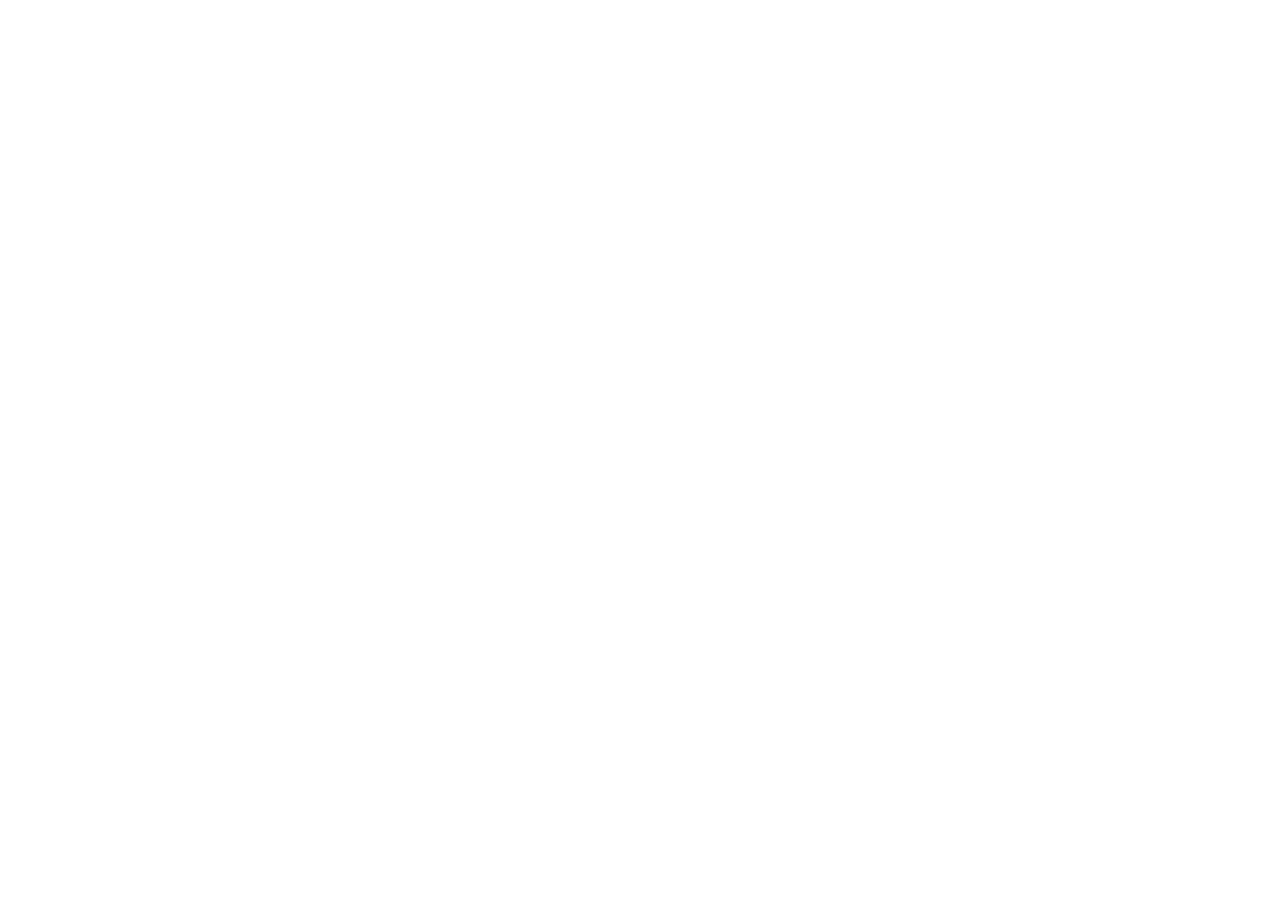
==== index.html @ ef1e872b "Initial web app commit" ====
﻿<!DOCTYPE html>
<html lang="en" ng-app="app">

<head>
    <meta charset="utf-8">
    <meta name="viewport" content="width=device-width, initial-scale=1.0">
    <meta name="description" content="">
    <meta name="author" content="">

    <title>Besiege Machines</title>
    <link rel="stylesheet" href="http://maxcdn.bootstrapcdn.com/bootstrap/3.2.0/css/bootstrap.min.css" />
    <link rel="stylesheet" href="css/default.css"/>
</head>

<body>

    <!-- Navigation -->
    <div ng-include="'partials/navigation.html'"></div>
    <!-- Content -->
    <div ui-view autoscroll="true"></div>
    <!-- Footer -->
    <footer ng-include="'partials/footer.html'"></footer>

    <!-- JavaScript -->
    <script src="https://ajax.googleapis.com/ajax/libs/angularjs/1.3.4/angular.min.js"></script>
    <script src="https://ajax.googleapis.com/ajax/libs/jquery/1.11.1/jquery.min.js"></script>
    <script src="https://maxcdn.bootstrapcdn.com/bootstrap/3.3.1/js/bootstrap.min.js"></script>
    <script src="https://cdn.firebase.com/js/client/2.1.2/firebase.js"></script>
    <script src="https://cdn.firebase.com/libs/angularfire/0.9.2/angularfire.min.js"></script>
    <script src="js/angular-ui-router.min.js"></script>
    <script src="js/app.js"></script>
</body>

</html>
---- css/default.css ----
﻿
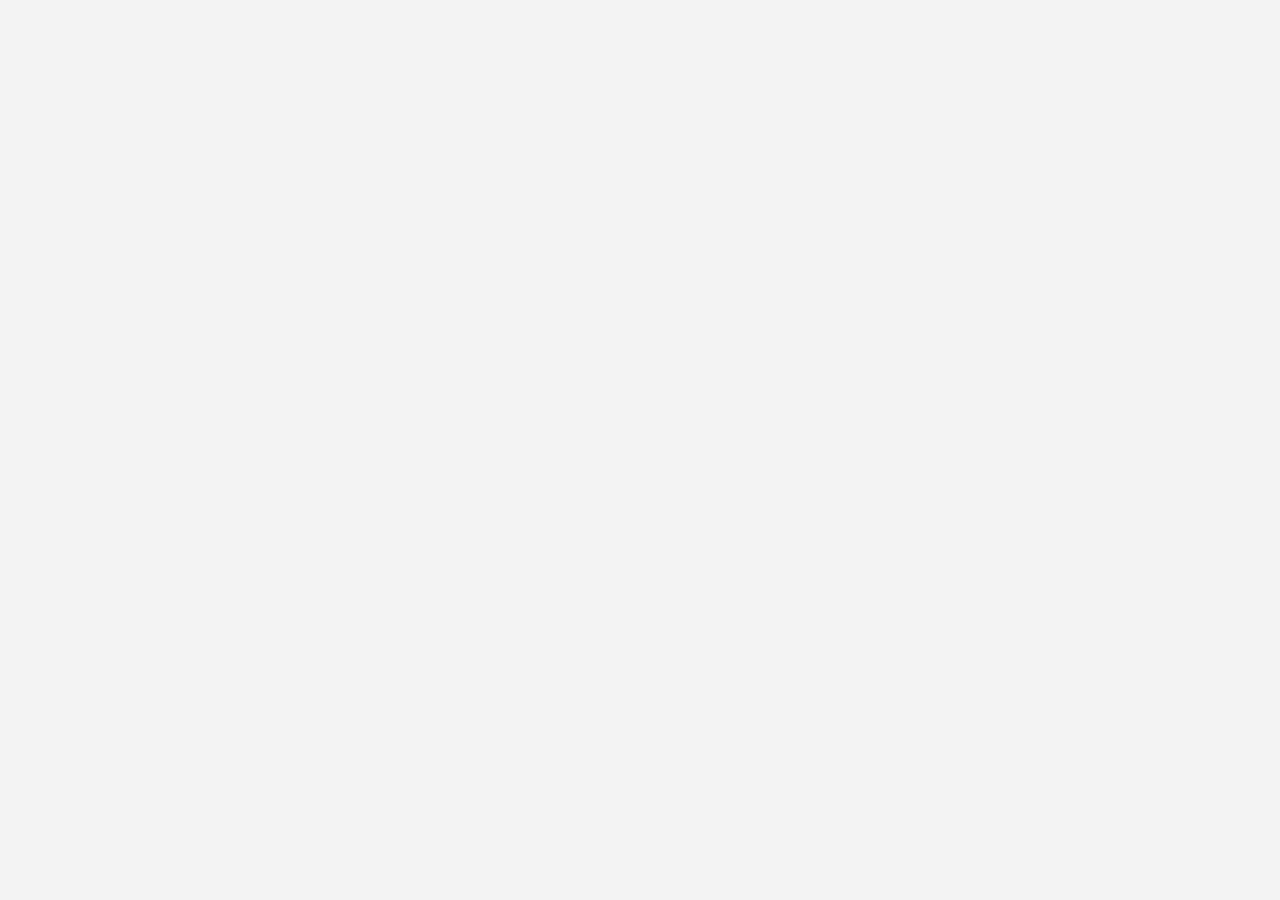
==== commit 32960b12: "machine page wooh" ====
--- a/index.html
+++ b/index.html
@@ -15,20 +15,45 @@
 <body>
 
     <!-- Navigation -->
-    <div ng-include="'partials/navigation.html'"></div>
+    <navbar></navbar>
     <!-- Content -->
     <div ui-view autoscroll="true"></div>
     <!-- Footer -->
     <footer ng-include="'partials/footer.html'"></footer>
 
     <!-- JavaScript -->
-    <script src="https://ajax.googleapis.com/ajax/libs/angularjs/1.3.4/angular.min.js"></script>
+	<script src="scripts/configurationsettings.js"></script>
+    <!-- angular dependencies -->
+	<script src="https://ajax.googleapis.com/ajax/libs/angularjs/1.3.4/angular.min.js"></script>
+	<script src="https://cdnjs.cloudflare.com/ajax/libs/angular.js/1.3.14/angular-resource.min.js"></script>
+	<script src="https://cdnjs.cloudflare.com/ajax/libs/angular.js/1.3.14/angular-cookies.min.js"></script>
+	
+	<!-- Embedly -->
+	<script src="scripts/angular.embedly.min.js"></script>
+	
+	
+	
     <script src="https://ajax.googleapis.com/ajax/libs/jquery/1.11.1/jquery.min.js"></script>
     <script src="https://maxcdn.bootstrapcdn.com/bootstrap/3.3.1/js/bootstrap.min.js"></script>
     <script src="https://cdn.firebase.com/js/client/2.1.2/firebase.js"></script>
     <script src="https://cdn.firebase.com/libs/angularfire/0.9.2/angularfire.min.js"></script>
-    <script src="js/angular-ui-router.min.js"></script>
-    <script src="js/app.js"></script>
+    <script src="scripts/angular-ui-router.min.js"></script>
+	
+	<!-- Angular Bootstrap -->
+	<script src="https://cdnjs.cloudflare.com/ajax/libs/angular-ui-bootstrap/0.12.1/ui-bootstrap.min.js"></script>
+	<script src="https://cdnjs.cloudflare.com/ajax/libs/angular-ui-bootstrap/0.12.1/ui-bootstrap-tpls.min.js"></script>
+	
+    <script src="scripts/app.js"></script>
+	<script src="scripts/directives/navbar.js"></script>
+	<script src="scripts/controllers/machines.js"></script>
+	<script src="scripts/controllers/authcontroller.js"></script>
+	<script src="scripts/controllers/profile.js"></script>
+	<script src="scripts/controllers/upload.js"></script>
+	<script src="scripts/services/machine.js"></script>
+	<script src="scripts/services/auth.js"></script>
+	<script src="scripts/services/profile.js"></script>
+	<script src="scripts/controllers/machinesview.js"></script>
+
 </body>
 
 </html>
--- a/css/default.css
+++ b/css/default.css
@@ -1 +1,129 @@
-﻿+﻿html {
+    overflow-y: scroll;
+}
+
+body, html {
+	height: 100%;
+	width: 100%;
+}
+.no-gutter {
+	margin-left:0;
+	
+}
+.nav-padding {
+    padding-bottom: 50px;
+}
+a[ng-click]{
+    cursor: pointer;
+}
+
+.italic{
+	font-style: italic;
+}
+.bold{
+
+	font-weight:bold;
+}
+
+body {
+  background: #F3F3F3;
+}
+
+
+/* NAV BAR */
+.nav-pic {
+  margin: -2px 5px 0 0;
+  max-height: 20px;
+  -webkit-border-radius: 100px;
+  -moz-border-radius: 100px;
+  border-radius: 100px;
+}
+
+.masonry { /* Masonry container */
+    -moz-column-count: 3;
+    -webkit-column-count: 3;
+    column-count: 3;
+    -moz-column-gap: 1em;
+    -webkit-column-gap: 1em;
+    column-gap: 1em;
+}
+/* MAIN machineS PAGE */
+.machine {
+  background: #fff;
+  padding:15px 0;
+  -moz-box-shadow: 0 0 5px rgba(0,0,0,0.2);
+  -webkit-box-shadow: 0 0 5px rgba(0,0,0,0.2);
+  box-shadow: 0 1px 3px rgba(0,0,0,0.1);
+      background-color: #D3D3D3;
+    display: inline-block;
+    margin: 0 0 1em;
+    width: 100%;
+}
+
+.padding
+{
+	padding-right:10px;
+}
+.info {
+  font-weight: bolder;
+  font-size: 16px;
+}
+
+.info .url {
+  font-weight: normal;
+  color:#999;
+  font-size:13px;
+  margin-left:5px;
+}
+
+
+/* PROFILE PAGE */
+.prof-img{
+  width:100%;
+  max-width:100px;
+  -webkit-border-radius: 100px;
+  -moz-border-radius: 100px;
+  border-radius: 100px;
+}
+
+.name {
+  font-weight: bolder;
+  font-size: 1.5em;
+}
+
+.nav-tabs {
+  margin-top:30px;
+}
+
+.vote {
+  height:20px;
+  cursor: pointer;
+}
+
+.auth-forms {
+  max-width:600px;
+  margin:0 auto;
+  background: #fff;
+  padding:1px 25px 25px 25px;
+  -moz-box-shadow: 0 0 5px rgba(0,0,0,0.2);
+  -webkit-box-shadow: 0 0 5px rgba(0,0,0,0.2);
+  box-shadow: 0 1px 3px rgba(0,0,0,0.1);
+    -webkit-border-radius: 10px;
+  -moz-border-radius: 10px;
+  border-radius: 10px;
+}
+
+.cmt-form {
+  margin-top:30px;
+}
+
+.cmt {
+  margin-top:10px;
+  padding-top:10px;
+  border-top:1px solid #ccc;
+}
+
+.cmt .author {
+  font-size:11px;
+  color:#bbb;
+}